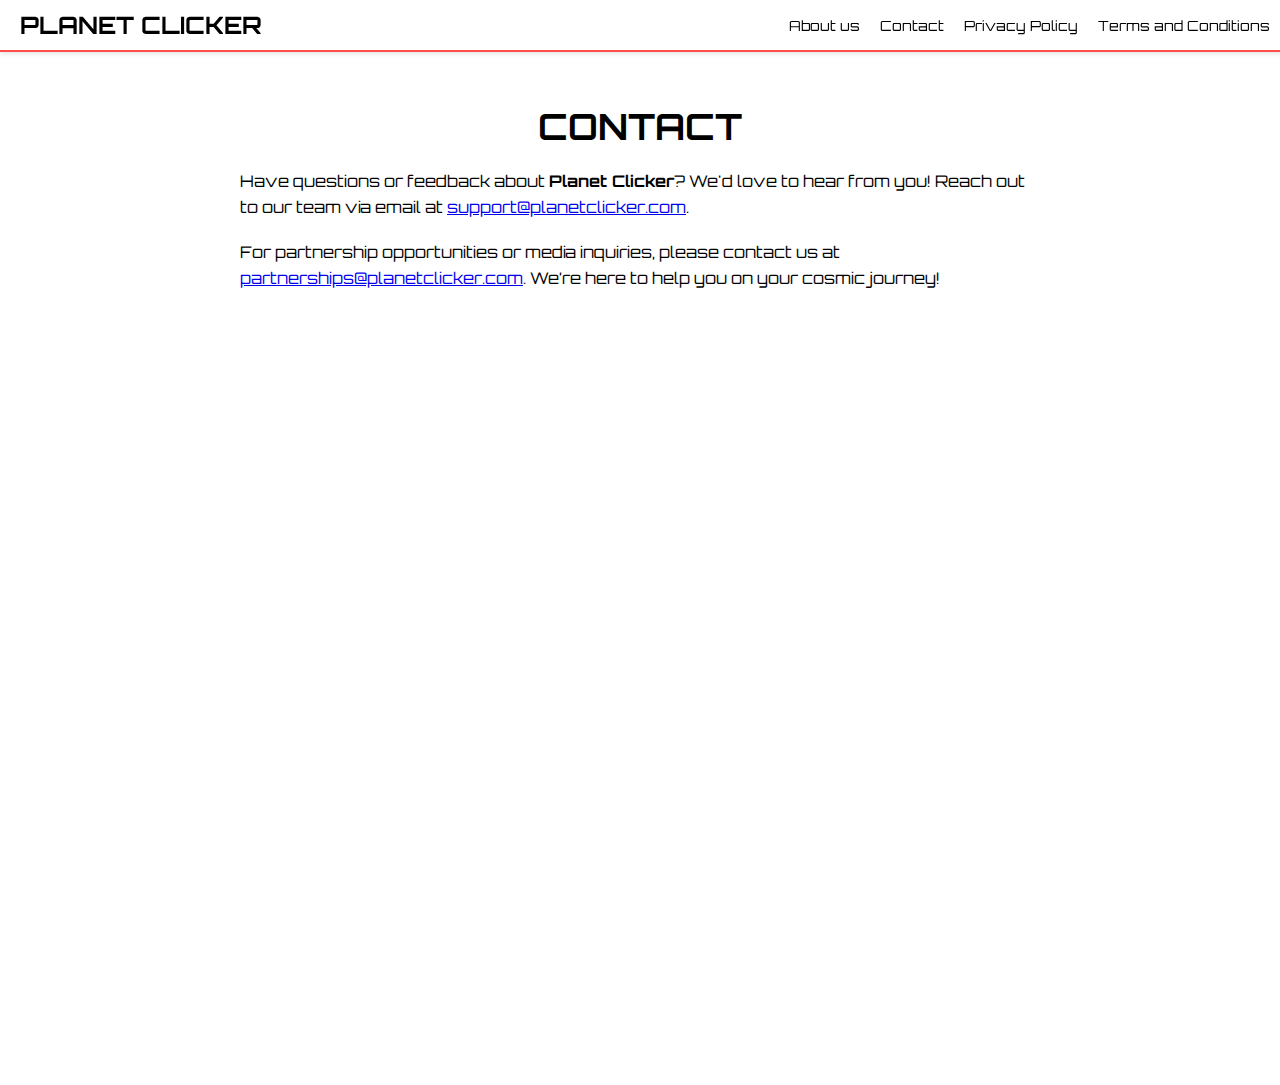
==== contact.html @ 44a4e897 "Add files via upload" ====
<!DOCTYPE html>
<html lang="en">
<head>
    <meta charset="UTF-8">
    <meta name="viewport" content="width=device-width, initial-scale=1.0">
    <title>Contact - Planet Clicker</title>
    <link rel="stylesheet" href="https://cdnjs.cloudflare.com/ajax/libs/font-awesome/6.0.0-beta3/css/all.min.css">
    <link href="https://fonts.googleapis.com/css2?family=Orbitron:wght@400;700&display=swap" rel="stylesheet">
    <link rel="stylesheet" href="styles.css">
</head>
<body class="about-page">
    <!-- Top Menu -->
    <nav class="top-menu">
        <div class="logo">
            <a href="/">PLANET CLICKER</a>
        </div>
        <div class="menu-links">
            <a href="/about.html">About us</a>
            <a href="/contact.html">Contact</a>
            <a href="/privacy.html">Privacy Policy</a>
            <a href="/terms.html">Terms and Conditions</a>
        </div>
    </nav>

    <!-- Contact Content -->
    <div class="about-container">
        <h1>CONTACT</h1>
        <p>
            Have questions or feedback about <strong>Planet Clicker</strong>? We'd love to hear from you! Reach out to our team via email at <a href="mailto:support@planetclicker.com">support@planetclicker.com</a>.
        </p>
        <p>
            For partnership opportunities or media inquiries, please contact us at <a href="mailto:partnerships@planetclicker.com">partnerships@planetclicker.com</a>. We’re here to help you on your cosmic journey!
        </p>
    </div>

    <!-- Footer -->
    <footer class="footer">
        <p>© 2025 Planet Clicker</p>
    </footer>
</body>
</html>
---- styles.css ----
body, html {
    margin: 0;
    padding: 0;
    height: 100%;
    font-family: 'Orbitron', sans-serif;
    overflow: auto; /* Đảm bảo cuộn hoạt động */
    background: #ffffff
}

#game-container {
    position: relative;
    width: 100%;
    min-height: 100vh; /* Đảm bảo game chiếm ít nhất toàn màn hình */
    display: flex;
    flex-direction: column;
    align-items: center;
    justify-content: center;
    text-align: center;
    transition: all 0.2s ease;
    padding-top: 50px; /* Tránh top-menu che */
    background: linear-gradient(135deg, #000000, #1a1a2e); /* Nền đen cho phần game */
    overflow: hidden;
}

#energy {
    font-size: 28px;
    margin-bottom: 20px;
    transition: margin 0.2s ease;
}

#planet {
    width: 250px;
    height: 250px;
    background-size: cover;
    cursor: pointer;
    border-radius: 50%;
    border: 2px solid #00ffcc;
    box-shadow: 0 0 20px #00ffcc;
    transition: transform 0.5s ease, box-shadow 0.3s ease, opacity 0.3s ease;
    position: relative;
    overflow: hidden;
    margin-bottom: 10px;
}

#planet.locked {
    opacity: 0.1;
    cursor: not-allowed;
}

#planet:hover {
    transform: scale(1.15);
    box-shadow: 0 0 30px #00ffcc;
}

.lock-overlay {
    position: absolute;
    top: 50%;
    left: 50%;
    transform: translate(-50%, -50%);
    font-size: 50px;
    color: #000000;
    text-shadow: 0 0 10px #ffffff;
    display: none;
}

#game-container:hover #energy {
    margin-bottom: 30px;
}

#game-container:hover #controls {
    margin-top: 30px;
}

#controls {
    margin-top: 20px;
    display: flex;
    align-items: center;
    justify-content: center;
    gap: 15px;
    transition: margin 0.2s ease;
}

#button-container {
    position: absolute;
    top: 80px;
    right: 20px;
    display: flex;
    gap: 20px;
    z-index: 1001;
}

.button {
    padding: 12px 25px;
    background: linear-gradient(45deg, #333333, #4a4a4a);
    color: #e0e0e0;
    border: none;
    border-radius: 8px;
    cursor: pointer;
    font-size: 16px;
    box-shadow: 0 4px 15px rgba(0, 0, 0, 0.3);
    transition: transform 0.2s, background 0.3s;
    font-family: 'Orbitron', sans-serif;
    z-index: 1001;
}

.button:hover {
    background: linear-gradient(45deg, #555555, #6a6a6a);
    transform: translateY(-2px);
}

.nav-button {
    background: none;
    border: none;
    font-size: 28px;
    cursor: pointer;
    padding: 0;
    line-height: 24px;
    transition: color 0.3s, transform 0.2s;
    font-family: 'Orbitron', sans-serif;
}

.nav-button:hover {
    transform: scale(1.3);
}

#planet-name-container {
    position: relative;
    display: flex;
    flex-direction: column;
    align-items: center;
    gap: 5px;
}

#planet-name {
    color: #e0e0e0;
    font-size: 24px;
    margin: 0;
    padding: 0;
    line-height: 28px;
    text-shadow: 0 0 5px #e0e0e0;
    font-family: 'Orbitron', sans-serif;
}

#unlock-button {
    padding: 8px 20px;
    background: #ffffff;
    color: #000000;
    border: 2px solid #ffffff;
    border-radius: 20px;
    cursor: pointer;
    font-size: 16px;
    font-weight: bold;
    transition: background 0.3s;
    width: 100px;
    margin: 0 auto;
    font-family: 'Orbitron', sans-serif;
}

#unlock-button:hover {
    background: #e0e0e0;
}

#unlock-button:disabled {
    background: #555555;
    cursor: not-allowed;
    opacity: 0.6;
}

#price-info {
    color: #ffffff;
    text-shadow: 0 0 5px #00ffcc;
    font-size: 14px;
    margin-top: 5px;
    text-transform: uppercase;
    width: 200px;
    margin: 0 auto;
    font-family: 'Orbitron', sans-serif;
}

.plus-one {
    position: absolute;
    color: #ffffff;
    font-size: 18px;
    font-weight: bold;
    text-shadow: 0 0 5px #ffffff;
    pointer-events: none;
    animation: float 1.2s ease-out forwards;
    font-family: 'Orbitron', sans-serif;
}

@keyframes float {
    0% { opacity: 1; transform: translateY(0) scale(1); }
    100% { opacity: 0; transform: translateY(-40px) scale(1.5); }
}

.star {
    position: absolute;
    background: radial-gradient(circle, #ffffff, #cccccc);
    border-radius: 50%;
    animation: fall linear infinite;
}

@keyframes fall {
    0% { transform: translateY(-100px); opacity: 0.8; }
    100% { transform: translateY(100vh); opacity: 0; }
}

.snowflake {
    position: absolute;
    background: radial-gradient(circle, #ffffff, #e0e0e0);
    border-radius: 50%;
    animation: snowFall 10s linear infinite;
}

@keyframes snowFall {
    0% { transform: translateY(-100%) rotate(0deg); opacity: 0.7; }
    20% { transform: translateY(20vh) rotate(90deg); }
    100% { transform: translateY(100vh) rotate(360deg); opacity: 0; }
}

#shop-modal {
    display: none;
    position: fixed;
    top: 50%;
    left: 50%;
    transform: translate(-50%, -50%);
    background: linear-gradient(135deg, #222222, #2e2e3e);
    padding: 30px;
    border-radius: 15px;
    color: #e0e0e0;
    width: 500px;
    max-height: 600px;
    overflow-y: auto;
    border: 2px solid #00ffcc;
    box-shadow: 0 0 20px rgba(0, 255, 204, 0.5);
    z-index: 1000;
    font-family: 'Orbitron', sans-serif;
}

#shop-modal h2 {
    margin-top: 0;
    color: #00ffcc;
    text-align: center;
    text-shadow: 0 0 10px #00ffcc;
    font-size: 28px;
    margin-bottom: 20px;
}

.shop-item {
    margin: 20px 0;
    padding: 20px;
    background: #333333;
    border-radius: 10px;
    display: flex;
    flex-direction: row;
    justify-content: space-between;
    align-items: center;
    gap: 20px;
    transition: transform 0.2s;
    font-family: 'Orbitron', sans-serif;
}

.shop-item:hover {
    transform: translateY(-5px);
}

.shop-item span {
    font-size: 16px;
    flex: 2;
    text-align: left;
}

.shop-item i {
    margin-right: 10px;
}

.shop-item .fa-meteor { color: #c0c0c0; }
.shop-item .fa-bolt { color: #00ff00; }
.shop-item .fa-robot { color: #00ffff; }
.shop-item .fa-solar-panel { color: #ff9900; }
.shop-item .fa-leaf { color: #00ff00; }
.shop-item .fa-wind { color: #add8e6; }
.shop-item .fa-industry { color: #ff4500; }

.shop-item button {
    padding: 10px 20px;
    background: linear-gradient(45deg, #00ffff, #00ffff);
    color: #000000;
    border: none;
    border-radius: 5px;
    cursor: pointer;
    font-weight: bold;
    font-size: 14px;
    transition: background 0.3s, opacity 0.2s;
    font-family: 'Orbitron', sans-serif;
    flex: 1;
    text-align: center;
}

.shop-item button:hover {
    background: linear-gradient(45deg, #00ffff, #00ffff);
}

.shop-item button:disabled {
    background: #555555;
    cursor: not-allowed;
    opacity: 0.6;
}

#close-shop {
    display: block;
    margin: 25px auto 0;
    padding: 12px 30px;
    background: linear-gradient(45deg, #ff3333, #cc0000);
    color: #ffffff;
    border: none;
    border-radius: 8px;
    cursor: pointer;
    font-size: 16px;
    transition: transform 0.2s, background 0.3s;
    font-family: 'Orbitron', sans-serif;
}

#close-shop:hover {
    background: linear-gradient(45deg, #cc0000, #990000);
    transform: translateY(-2px);
}

/* Top Menu Styles */
.top-menu {
    position: fixed;
    top: 0;
    left: 0;
    width: 100%;
    background: #ffffff;
    display: flex;
    justify-content: space-between;
    align-items: center;
    padding: 10px 20px;
    box-shadow: 0 2px 5px rgba(0, 0, 0, 0.1);
    z-index: 1000;
    border-bottom: 2px solid #ff4d4d;
}

.top-menu .logo {
    font-size: 24px;
    font-weight: bold;
    font-family: 'Orbitron', sans-serif;
}

.top-menu .logo a {
    color: #000000;
    text-decoration: none;
}

.top-menu .menu-links {
    display: flex;
    gap: 20px;
    padding-right: 20px;
    margin-right: 10px;
}

.top-menu .menu-links a {
    color: #000000;
    text-decoration: none;
    font-size: 14px;
    font-family: 'Orbitron', sans-serif;
    transition: color 0.3s;
}

.top-menu .menu-links a:hover {
    color: #ff4d4d;
}

/* About Us Page Styles */
.about-container {
    padding: 80px 20px 20px;
    max-width: 800px;
    margin: 0 auto;
    text-align: left;
    color: #000000;
    background: #ffffff;
    min-height: 100vh;
    font-family: 'Orbitron', sans-serif;
}

.about-container h1 {
    font-size: 36px;
    color: #000000;
    text-transform: uppercase;
    margin-bottom: 20px;
    text-align: center;
}

.about-container p {
    font-size: 16px;
    line-height: 1.6;
    margin-bottom: 20px;
}

/* Footer Styles */
.footer {
    text-align: center;
    padding: 20px 0;
    background: #ffffff;
    color: #000000;
    font-size: 14px;
    font-family: 'Orbitron', sans-serif;
}

.about-page {
    background: #ffffff;
    margin: 0;
    padding: 0;
    height: 100%;
    overflow: auto;
}

/* Phần mô tả game */
.description-wrapper {
    background: #ffffff; /* Nền trắng cho toàn bộ phần mô tả */
    padding: 20px 0;
}

.game-info {
    max-width: 800px;
    margin: 0 auto;
    text-align: left;
    font-family: 'Orbitron', sans-serif;
    color: #000; /* Chữ đen */
    background: #ffffff; /* Nền trắng */
}

.game-info h2 {
    font-size: 24px;
    margin-bottom: 15px;
    border-bottom: 2px solid #ff4d4d;
}

.game-info h3 {
    font-size: 20px;
    color: #000000;
    margin-top: 20px;
    margin-bottom: 10px;
}

.game-info p {
    font-size: 16px;
    line-height: 1.6;
    margin-bottom: 15px;
    color: #000;
}

.game-info ul {
    padding-left: 20px;
    margin-bottom: 15px;
}

.game-info li {
    font-size: 16px;
    line-height: 1.6;
    margin-bottom: 10px;
}

.game-info a {
    color: #ff4d4d;
    text-decoration: none;
}

.game-info a:hover {
    text-decoration: underline;
}
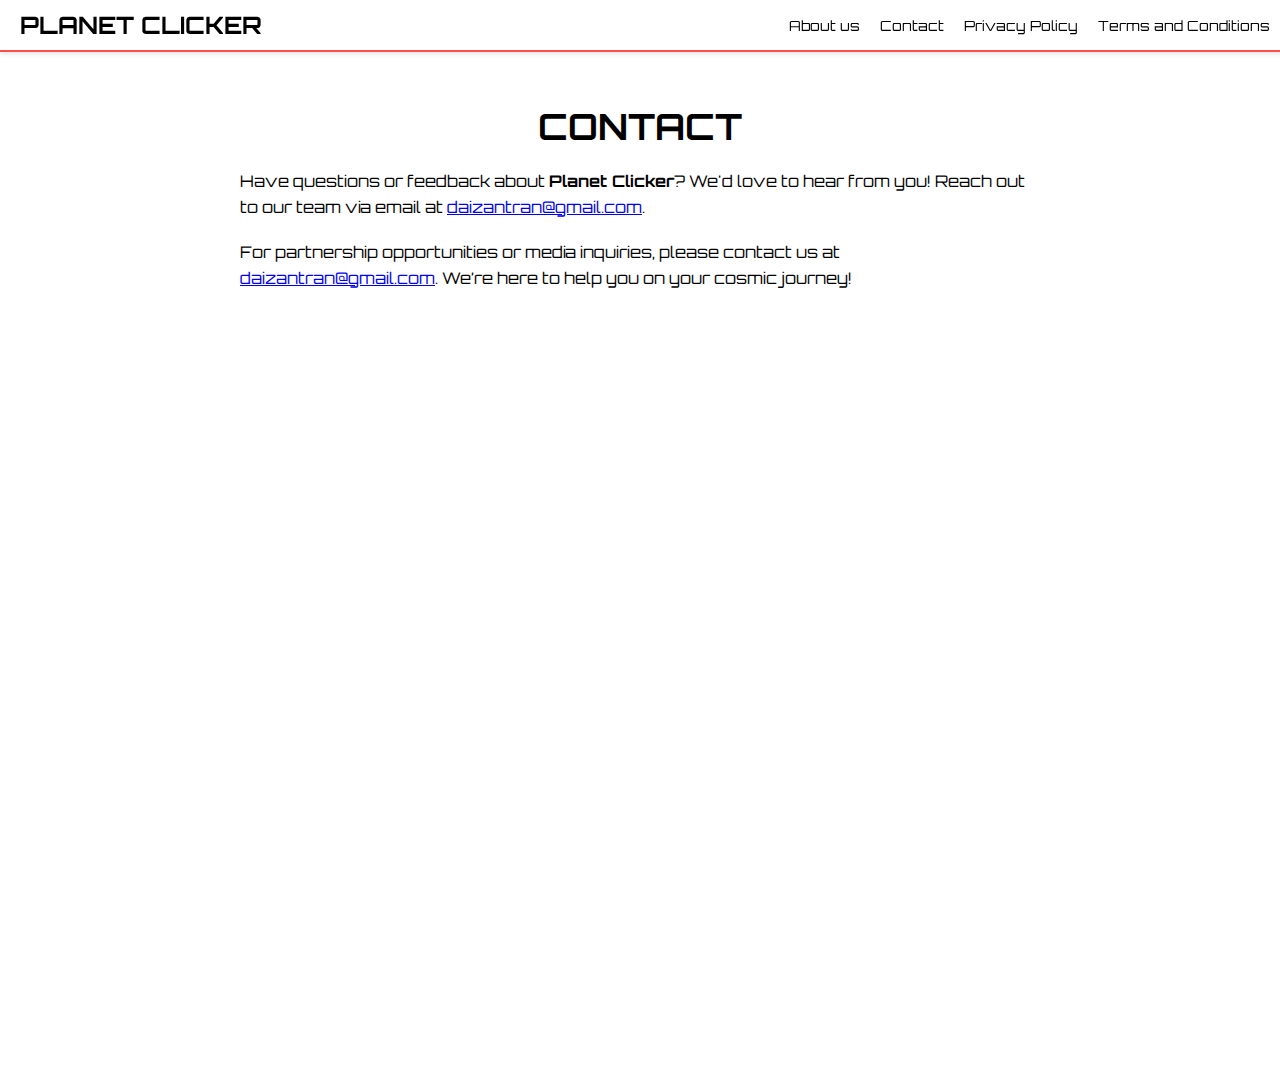
==== commit b2697767: "Add files via upload" ====
--- a/contact.html
+++ b/contact.html
@@ -26,10 +26,10 @@
     <div class="about-container">
         <h1>CONTACT</h1>
         <p>
-            Have questions or feedback about <strong>Planet Clicker</strong>? We'd love to hear from you! Reach out to our team via email at <a href="mailto:support@planetclicker.com">support@planetclicker.com</a>.
+            Have questions or feedback about <strong>Planet Clicker</strong>? We'd love to hear from you! Reach out to our team via email at <a href="mailto:daizantran@gmail.com">daizantran@gmail.com</a>.
         </p>
         <p>
-            For partnership opportunities or media inquiries, please contact us at <a href="mailto:partnerships@planetclicker.com">partnerships@planetclicker.com</a>. We’re here to help you on your cosmic journey!
+            For partnership opportunities or media inquiries, please contact us at <a href="mailto:daizantran@gmail.com">daizantran@gmail.com</a>. We’re here to help you on your cosmic journey!
         </p>
     </div>
 
--- a/styles.css
+++ b/styles.css
@@ -6,6 +6,12 @@
     overflow: auto; /* Đảm bảo cuộn hoạt động */
     background: #ffffff
 }
+
+body {
+    padding-bottom: env(safe-area-inset-bottom, 0);
+    padding-top: env(safe-area-inset-top, 0);
+}
+
 
 #game-container {
     position: relative;
@@ -469,4 +475,156 @@
 
 .game-info a:hover {
     text-decoration: underline;
+}
+
+
+.hamburger {
+    display: none;
+    font-size: 24px;
+    cursor: pointer;
+    color: #000000;
+}
+
+@media (max-width: 768px) {
+    /* Top Menu Responsive */
+    .top-menu {
+        flex-direction: column;
+        align-items: flex-start;
+        padding: 10px;
+    }
+
+    .top-menu .menu-links {
+        display: none;
+        flex-direction: column;
+        width: 100%;
+        background: #ffffff;
+        padding: 10px 0;
+    }
+
+    .top-menu .menu-links.active {
+        display: flex;
+    }
+
+    .top-menu .menu-links a {
+        padding: 10px 20px;
+        font-size: 16px;
+    }
+
+    .hamburger {
+        display: block;
+        position: absolute;
+        top: 10px;
+        right: 20px;
+    }
+
+    /* Game Container */
+    #game-container {
+        padding-top: 60px;
+    }
+
+    /* Energy */
+    #energy {
+        font-size: 20px;
+        margin-bottom: 15px;
+    }
+
+    /* Planet */
+    #planet {
+        width: 150px;
+        height: 150px;
+    }
+
+    /* Button Container */
+    #button-container {
+        top: 80px; /* Điều chỉnh vị trí để tránh thanh điều hướng */
+        right: 10px;
+        gap: 10px;
+    }
+
+    .button {
+        padding: 8px 15px;
+        font-size: 12px;
+    }
+
+    /* Planet Name */
+    #planet-name {
+        font-size: 18px;
+    }
+
+    /* Controls */
+    #controls {
+        margin-top: 15px;
+        gap: 10px;
+    }
+
+    .nav-button {
+        font-size: 20px;
+    }
+
+    /* Unlock Button */
+    #unlock-button {
+        font-size: 14px;
+        width: 80px;
+    }
+
+    /* Price Info */
+    #price-info {
+        font-size: 12px;
+        width: 150px;
+    }
+
+    /* Shop Modal */
+    #shop-modal {
+        width: 90%;
+        padding: 20px;
+    }
+
+    .shop-item {
+        flex-direction: column;
+        gap: 10px;
+        text-align: center;
+    }
+
+    .shop-item span, .shop-item button {
+        flex: none;
+    }
+
+    .shop-item button {
+        width: 100%;
+    }
+}
+
+@media (max-width: 480px) {
+    /* Energy */
+    #energy {
+        font-size: 18px;
+    }
+
+    /* Planet */
+    #planet {
+        width: 120px;
+        height: 120px;
+    }
+
+    /* Button Container */
+    #button-container {
+        top: 70px;
+        right: 5px;
+        gap: 8px;
+    }
+
+    .button {
+        padding: 6px 12px;
+        font-size: 10px;
+    }
+
+    /* Planet Name */
+    #planet-name {
+        font-size: 16px;
+    }
+
+    /* Controls */
+    .nav-button {
+        font-size: 18px;
+    }
 }